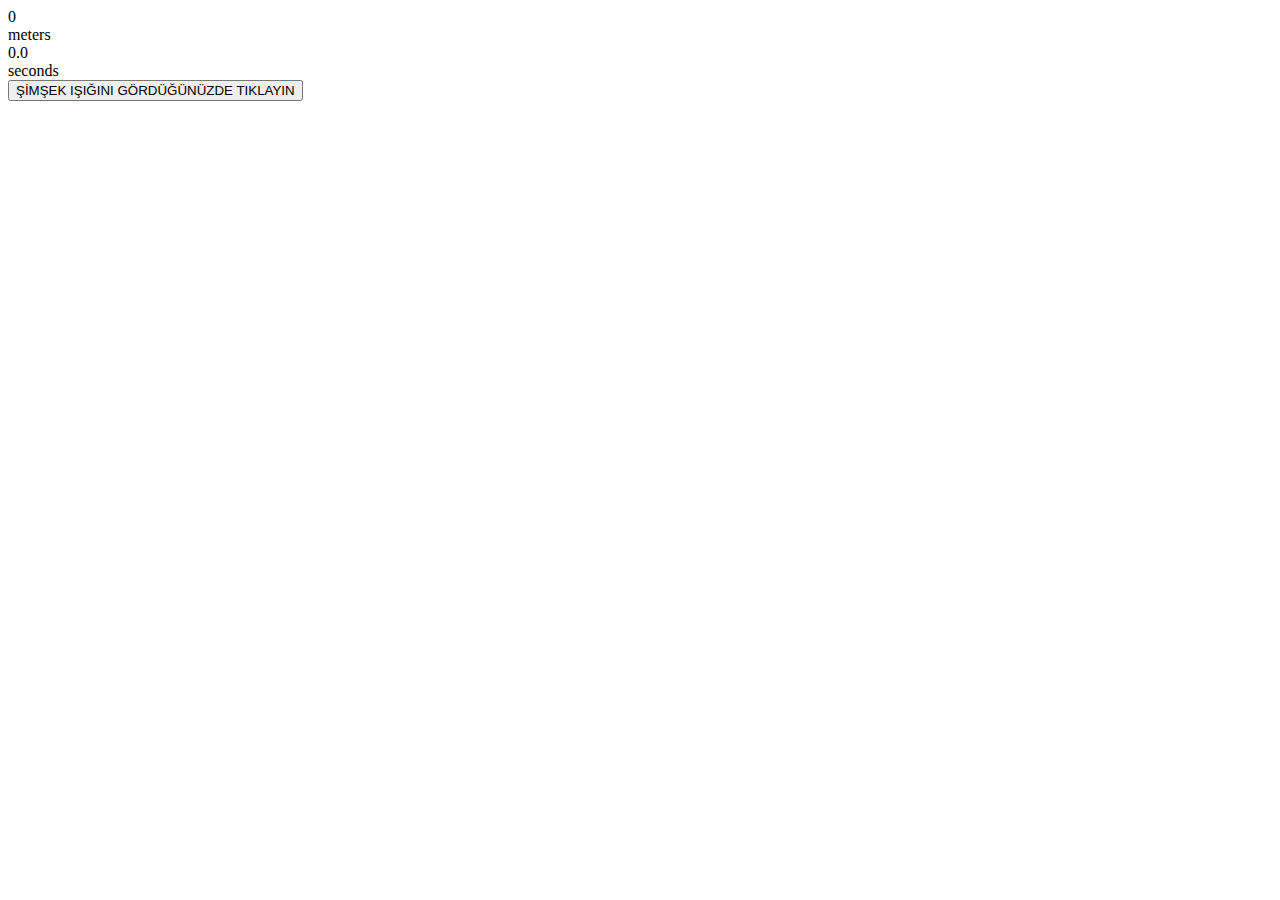
==== index.html @ 17fb2534 "first commit" ====
<!DOCTYPE html>
<html lang="en">

<head>
    <meta charset="UTF-8">
    <meta http-equiv="X-UA-Compatible" content="IE=edge">
    <meta name="viewport" content="width=device-width, initial-scale=1.0">

    <link href="https://cdn.jsdelivr.net/npm/bootstrap@5.0.1/dist/css/bootstrap.min.css" rel="stylesheet" integrity="sha384-+0n0xVW2eSR5OomGNYDnhzAbDsOXxcvSN1TPprVMTNDbiYZCxYbOOl7+AMvyTG2x" crossorigin="anonymous">
    <title>Şimşek Mesafe Hesaplayıcı</title>
</head>

<body>
    <div class="container">
        <div class="row">
            <div class="col-4 offset-4 text-center display-1" id="meter">0</div>
            <div class="col-4 display-1">meters</div>
        </div>
        <div class="row">
            <div class="col-4 offset-4 text-center display-6" id="second">0.0</div>
            <div class="col-4 display-6">seconds</div>
        </div>
        <div class="d-grid gap-2 col-4 mx-auto my-2">
            <button id="start" class="btn btn-primary btn-lg" type="button">ŞİMŞEK IŞIĞINI GÖRDÜĞÜNÜZDE TIKLAYIN</button>
        </div>

        <div class="row mt-5">
            <ol id="result" class="list-group list-group-numbered">
                
            </ol>
        </div>

    </div>
    <script src="https://code.jquery.com/jquery-3.6.0.min.js" integrity="sha256-/xUj+3OJU5yExlq6GSYGSHk7tPXikynS7ogEvDej/m4=" crossorigin="anonymous"></script>
    <script src="assets/js/app.js"></script>
    <script src="https://cdn.jsdelivr.net/npm/bootstrap@5.0.1/dist/js/bootstrap.bundle.min.js" integrity="sha384-gtEjrD/SeCtmISkJkNUaaKMoLD0//ElJ19smozuHV6z3Iehds+3Ulb9Bn9Plx0x4" crossorigin="anonymous"></script>
</body>

</html>
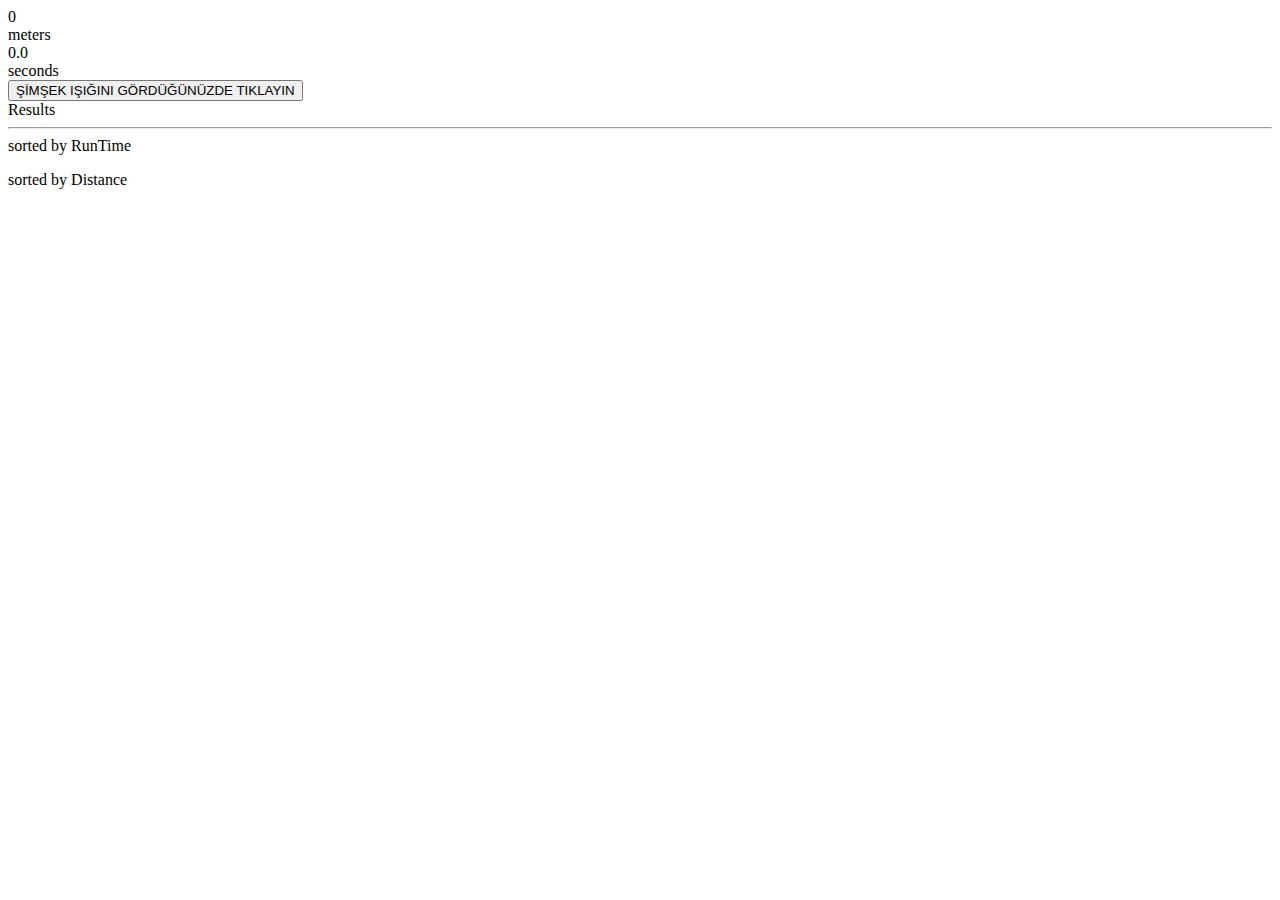
==== commit ce6759e6: "sonuç gösterimi iyileştirildi." ====
--- a/index.html
+++ b/index.html
@@ -25,9 +25,21 @@
         </div>
 
         <div class="row mt-5">
-            <ol id="result" class="list-group list-group-numbered">
+            <div class="col-12 display-6 text-center">Results</div>
+            <hr>
+            <div class="col-6">
+                <div class="p-2 bg-secondary text-white text-center bg-gradient">sorted by <span class="fw-bold">RunTime</span></div>
+                <ol id="result" class="list-group list-group-numbered">
+                    
+                </ol>
+            </div>
+            <div class="col-6">
+                <div class="p-2 bg-secondary text-white text-center bg-gradient">sorted by <span class="fw-bold">Distance</span></div>
+                <ol id="result-sorted" class="list-group list-group-numbered">
+                    
+                </ol>
+            </div>
                 
-            </ol>
         </div>
 
     </div>
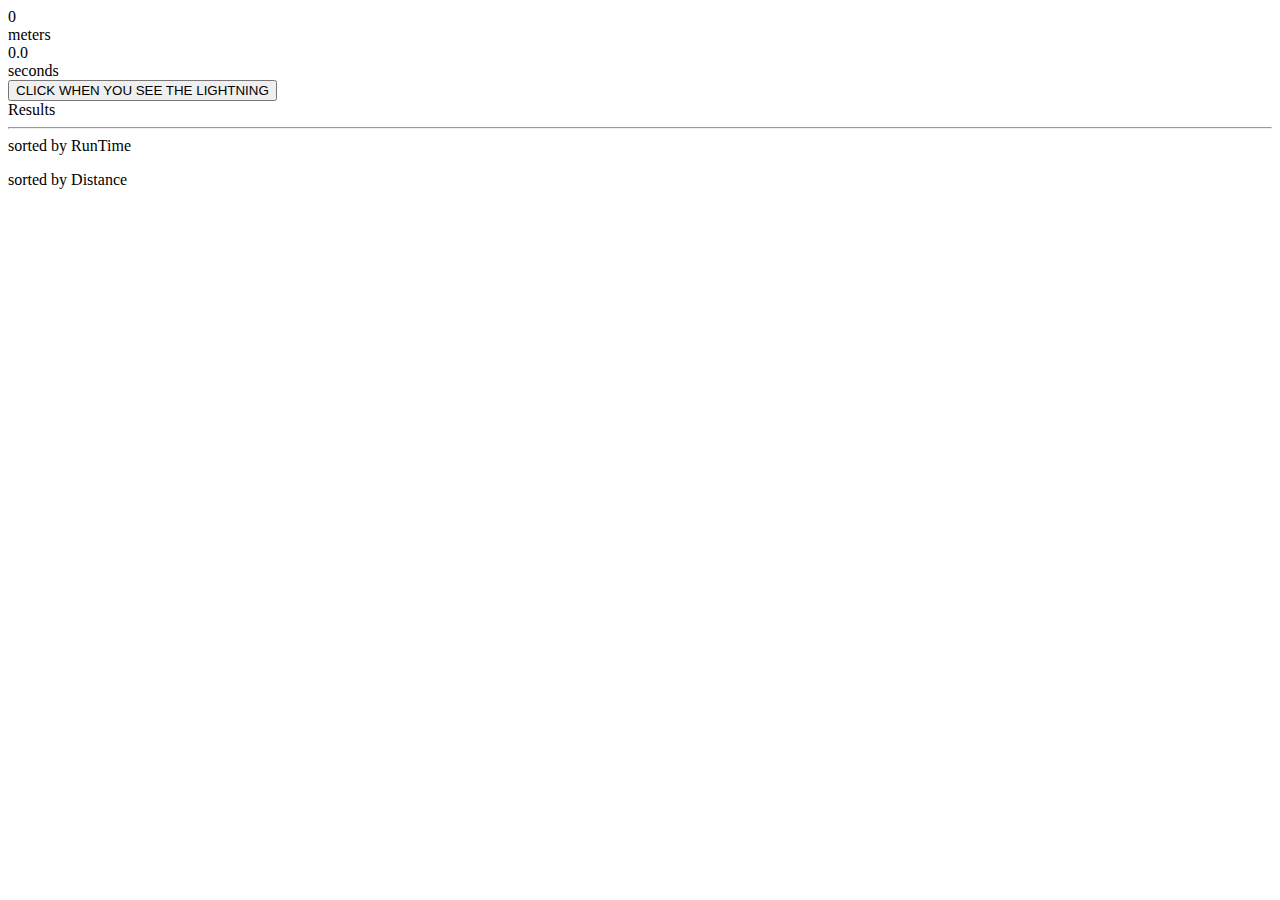
==== commit ad479d70: "favicon eklendi." ====
--- a/index.html
+++ b/index.html
@@ -5,9 +5,9 @@
     <meta charset="UTF-8">
     <meta http-equiv="X-UA-Compatible" content="IE=edge">
     <meta name="viewport" content="width=device-width, initial-scale=1.0">
-
+    <link rel="shortcut icon" href="assets/img/favicon.ico" type="image/x-icon">
     <link href="https://cdn.jsdelivr.net/npm/bootstrap@5.0.1/dist/css/bootstrap.min.css" rel="stylesheet" integrity="sha384-+0n0xVW2eSR5OomGNYDnhzAbDsOXxcvSN1TPprVMTNDbiYZCxYbOOl7+AMvyTG2x" crossorigin="anonymous">
-    <title>Şimşek Mesafe Hesaplayıcı</title>
+    <title>Lightning Distance Calculator</title>
 </head>
 
 <body>
@@ -21,7 +21,7 @@
             <div class="col-4 display-6">seconds</div>
         </div>
         <div class="d-grid gap-2 col-4 mx-auto my-2">
-            <button id="start" class="btn btn-primary btn-lg" type="button">ŞİMŞEK IŞIĞINI GÖRDÜĞÜNÜZDE TIKLAYIN</button>
+            <button id="start" class="btn btn-primary btn-lg" type="button">CLICK WHEN YOU SEE THE LIGHTNING</button>
         </div>
 
         <div class="row mt-5">
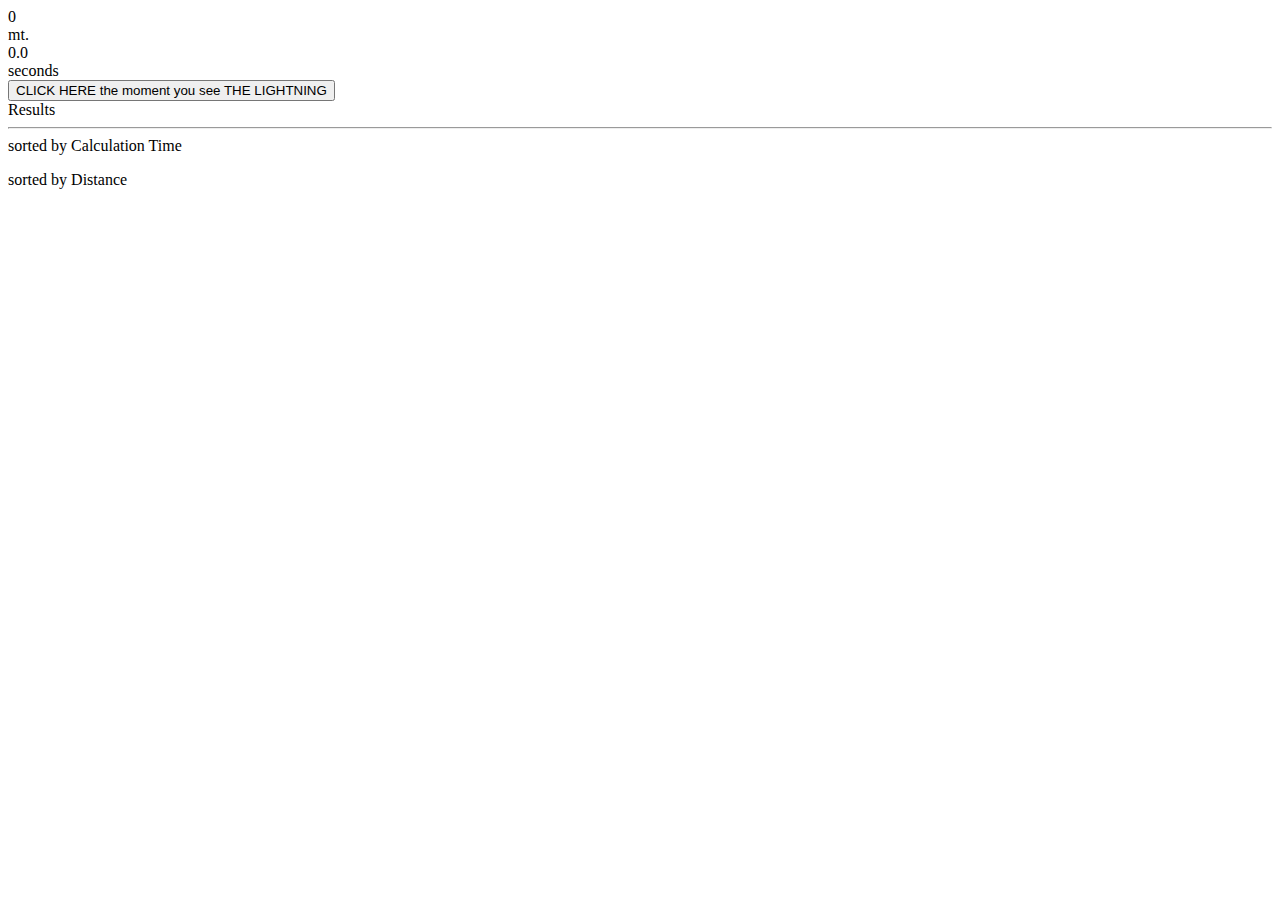
==== commit 09546ddd: "some text fixes" ====
--- a/index.html
+++ b/index.html
@@ -14,30 +14,34 @@
     <div class="container">
         <div class="row">
             <div class="col-4 offset-4 text-center display-1" id="meter">0</div>
-            <div class="col-4 display-1">meters</div>
+            <div class="col-4 display-1">mt.</div>
         </div>
         <div class="row">
             <div class="col-4 offset-4 text-center display-6" id="second">0.0</div>
             <div class="col-4 display-6">seconds</div>
         </div>
-        <div class="d-grid gap-2 col-4 mx-auto my-2">
-            <button id="start" class="btn btn-primary btn-lg" type="button">CLICK WHEN YOU SEE THE LIGHTNING</button>
+        <div class="d-grid gap-2 mx-auto my-2">
+            <button id="start" class="btn btn-primary btn-lg text-uppercase" type="button">CLICK HERE the moment you see THE LIGHTNING</button>
         </div>
 
         <div class="row mt-5">
-            <div class="col-12 display-6 text-center">Results</div>
+            <div class="col-12 display-6 text-center fw-bold">Results</div>
             <hr>
-            <div class="col-6">
-                <div class="p-2 bg-secondary text-white text-center bg-gradient">sorted by <span class="fw-bold">RunTime</span></div>
-                <ol id="result" class="list-group list-group-numbered">
-                    
-                </ol>
+            <div class="col-sm-6 col-md-6 col-lg-6 col-xl-6 col-xxl-6">
+                <div class="p-2 bg-secondary text-white text-center bg-gradient collapseSelector" href="#resultCollapse" role="button" data-bs-toggle="collapse" aria-expanded="true" aria-controls="resultCollapse">sorted by <span class="fw-bold">Calculation Time</span></div>
+                <div class="collapse show" id="resultCollapse">
+                    <ol id="result" class="list-group list-group-numbered">
+                        
+                    </ol>
+                </div>
             </div>
-            <div class="col-6">
-                <div class="p-2 bg-secondary text-white text-center bg-gradient">sorted by <span class="fw-bold">Distance</span></div>
-                <ol id="result-sorted" class="list-group list-group-numbered">
-                    
-                </ol>
+            <div class="col-sm-6 col-md-6 col-lg-6 col-xl-6 col-xxl-6">
+                <div class="p-2 bg-secondary text-white text-center bg-gradient collapseSelector" href="#resultSortedCollapse" role="button" data-bs-toggle="collapse" aria-expanded="true" aria-controls="resultSortedCollapse">sorted by <span class="fw-bold">Distance</span></div>
+                <div class="collapse show" id="resultSortedCollapse">
+                    <ol id="result-sorted" class="list-group list-group-numbered">
+                        
+                    </ol>
+                </div>
             </div>
                 
         </div>
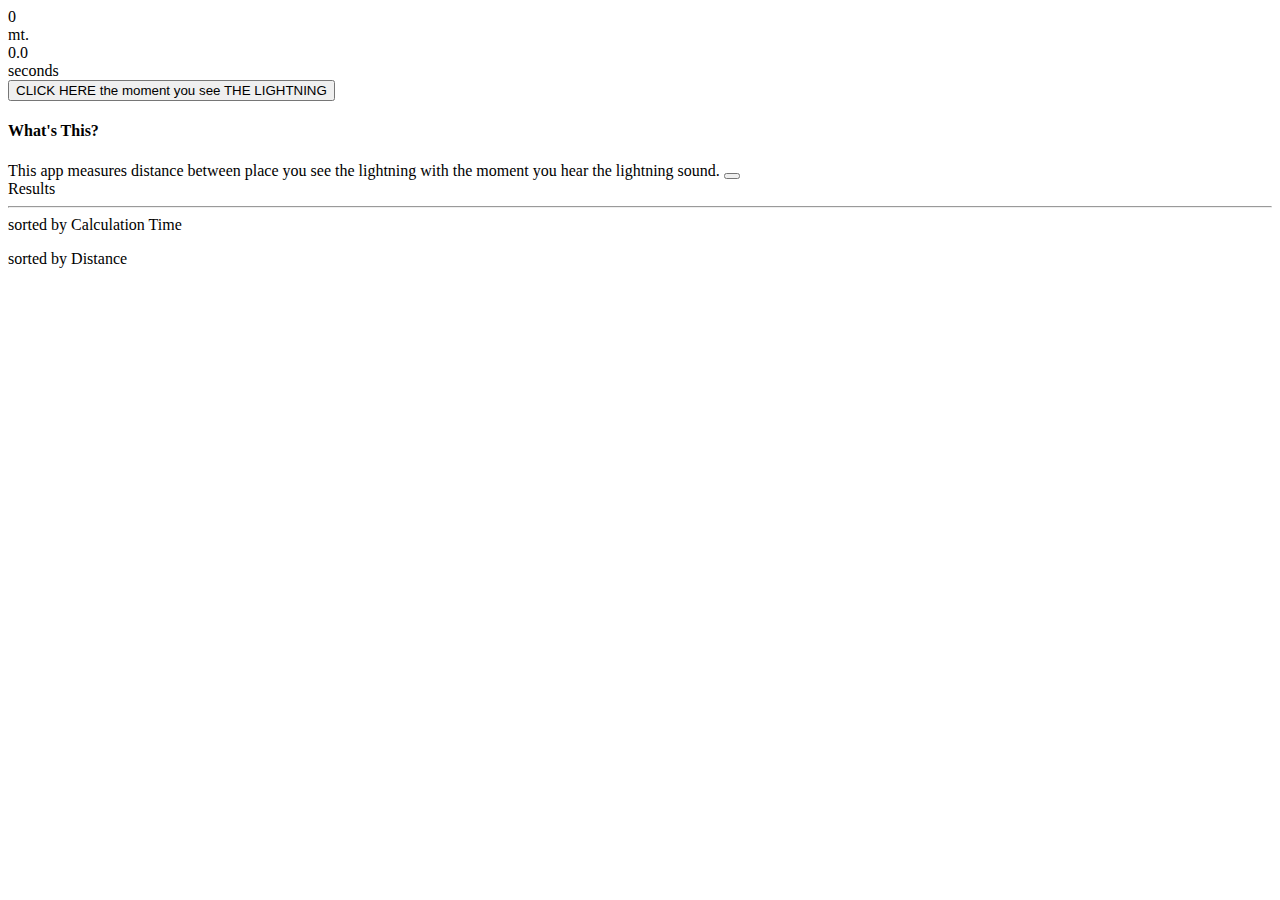
==== commit 68a1bd44: "added app info" ====
--- a/index.html
+++ b/index.html
@@ -23,8 +23,14 @@
         <div class="d-grid gap-2 mx-auto my-2">
             <button id="start" class="btn btn-primary btn-lg text-uppercase" type="button">CLICK HERE the moment you see THE LIGHTNING</button>
         </div>
-
         <div class="row mt-5">
+            <div class="col">
+                <div class="alert alert-secondary mx-1 alert-dismissible fade show" role="alert">
+                    <h4 class="alert-heading">What's This?</h4>
+                    This app measures distance between place you see the lightning with the moment you hear the lightning sound.
+                    <button type="button" class="btn-close" data-bs-dismiss="alert" aria-label="Close"></button>
+                </div>
+            </div>
             <div class="col-12 display-6 text-center fw-bold">Results</div>
             <hr>
             <div class="col-sm-6 col-md-6 col-lg-6 col-xl-6 col-xxl-6">
@@ -48,7 +54,7 @@
 
     </div>
     <script src="https://code.jquery.com/jquery-3.6.0.min.js" integrity="sha256-/xUj+3OJU5yExlq6GSYGSHk7tPXikynS7ogEvDej/m4=" crossorigin="anonymous"></script>
-    <script src="assets/js/app.js"></script>
+    <script src="assets/js/app.min.js"></script>
     <script src="https://cdn.jsdelivr.net/npm/bootstrap@5.0.1/dist/js/bootstrap.bundle.min.js" integrity="sha384-gtEjrD/SeCtmISkJkNUaaKMoLD0//ElJ19smozuHV6z3Iehds+3Ulb9Bn9Plx0x4" crossorigin="anonymous"></script>
 </body>
 
